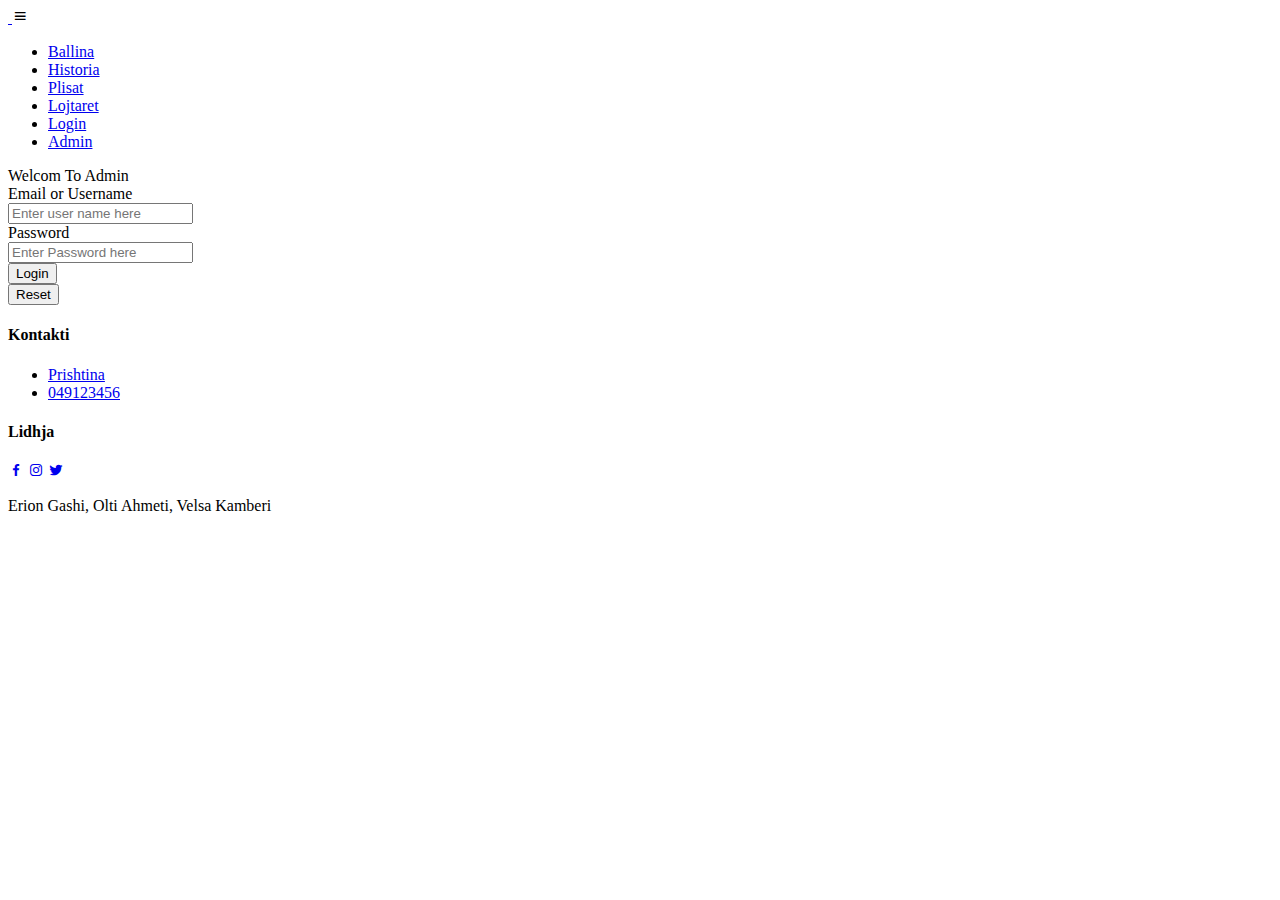
==== admin.html @ 43561e39 "Add files via upload" ====
<!DOCTYPE html>
<html lang="en">
<head>
    <meta charset="UTF-8">
    <meta http-equiv="X-UA-Compatible" content="IE=edge">
    <meta name="viewport" content="width=device-width, initial-scale=1.0">
    <title>Admin</title>
    <link rel="stylesheet" type="text/css" href="css/style.css">
    <!---->
    <link rel="stylesheet" href="/css/admin.css">


	<link rel="stylesheet"
    href="https://unpkg.com/boxicons@latest/css/boxicons.min.css">

    <link rel="stylesheet" href="index.html">
    <link rel="preconnect" href="https://fonts.googleapis.com/css2?family=Open+Sans:wght@600&display=swap" rel="stylesheet">
    <link rel="preconnect" href="https://fonts.googleapis.com">
    <link rel="preconnect" href="https://fonts.gstatic.com" crossorigin>
  
    <link href="https://fonts.googleapis.com/css2?family=Paytone+One&family=Poppins:wght@100;200;300;400;500;600;700;800;900&display=swap" rel="stylesheet">

</head>
<body>

	<header>
		<a href="index.html" class="logo">
			<img src="/Foto/logo-removebg-preview.png" alt="" height="100">
		</a>
		<div class="bx bx-menu" id="menu-icon"></div>

		<ul class="navbar">
			<li><a href="index.html">Ballina</a></li>
			<li><a href="historia.html">Historia</a></li>
			<li><a href="plisat.html">Plisat</a></li>
			<li><a href="players.html">Lojtaret</a></li>
			<li><a href="login.html">Login</a></li>
            <li><a href="admin.html">Admin</a></li>
		</ul>
	</header>

    <section class="home" id="home">
        <div class="home-text-historia">
            <form method="POST" action="">
                <div class="wrapper">
                    <div class="form">
                        <div class="title">
                            Welcom To Admin
                        </div>

                        <div class="input_wrap">
                            <label for="input_text">Email or Username</label>
                            <div class="input_field">
                                <input type="text" placeholder="Enter user name here" id="email" class="tb">
                            </div>
                        </div>
                        <div class="input_wrap">
                            <label for="input_password">Password</label>
                            <div class="input_field">
                                <input type="password" placeholder="Enter Password here" id="password" class="tb">
                            </div>
                        </div>
                        <div class="input_wrap">
                            <div class="grid-container">
                                <div class="grid-item">
                                    <input type="submit" value="Login" class="btn" onclick="this.style.backgroundColor = '#000';  this.style.color = '#FFF'; admin();">
                                </div>
                                <input type="submit" value="Reset" onclick="clearFunc()" class="btn"/>
                            </div>
                            
                        </div>  
                    </div>
                </div>
            </form>
        </div>
    </section>
    
    <section id="contact">
		<div class="footer">
			<div class="main">
				


				<div class="list">
					<h4>Kontakti</h4>
					<ul>
						<li><a href="#">Prishtina	</a></li>
						<li><a href="#">049123456</a></li>
						
					</ul>
				</div>

				<div class="list">
					<h4>Lidhja</h4>
					<div class="social">
						<a href="https://www.facebook.com/KBPrishtina/" target="_blank"><i class='bx bxl-facebook'></i></a>
						<a href="https://www.instagram.com/kbsigalprishtina/" target="_blank"><i class='bx bxl-instagram'></i></a>
						<a href="https://twitter.com/KB_Prishtina" target="_blank"><i class='bx bxl-twitter'></i></a>

						
						
					</div>
				</div>
			</div>
		</div>

		<div class="end-text">
			<p>Erion Gashi, Olti Ahmeti, Velsa Kamberi</p>
		</div>
	</section>

    <script>
        const form=document.getElementById('form');
        const email=document.getElementById('email');
        const password = document.getElementById('password');

        function showError(input,message){
            const formControl = input.parentElement;
            formControl.className = 'form-control error';
            const small = formControl.querySelector('small');
            small.innerText=message;
        }
        function showSuccess(input){
            const formControl = input.parentElement;
            formControl.className = 'form-control success';
        }

        function isValidEmail(email){
            const re= /^(([^<>()\[\]\\.,;:\s@"]+(\.[^<>()\[\]\\.,;:\s@"]+)*)|(".+"))@((\[[0-9]{1,3}\.[0-9]{1,3}\.[0-9]{1,3}\.[0-9]{1,3}\])|(([a-zA-Z\-0-9]+\.)+[a-zA-Z]{2,}))$/;
            return re.test(String(email).toLowerCase());
        }


        function admin(){
            var name = document.getElementById("email").value;
            var password = document.getElementById("password").value;
            var filter = /^([a-zA-Z0-9_\.\-])+\@(([a-zA-Z0-9\-])+\.)+([a-zA-Z0-9]{2,4})+$/;
            if(name ==''){
			    alert("please enter user name.");
		    }
		    else if(password==''){
        	    alert("enter the password");
		    }
		    else if(!filter.test(name)){
			    alert("Enter valid email id.");
		    }
		    else if(password.length < 5 || password.length > 9){
			    alert("Password min and max length is 5-9.");
            }
		    else{
	            alert('Thank You for Login & You are Redirecting to KB-Prishtina');
                window.location = "index.html";
		    }
	    }

        function clearFunc(){
		    document.getElementById("email").value="";
		    document.getElementById("pwd1").value="";
	    }
        
    </script>
    <script type="text/javascript" src="js/indexscript.js"></script>
</body>
</html>
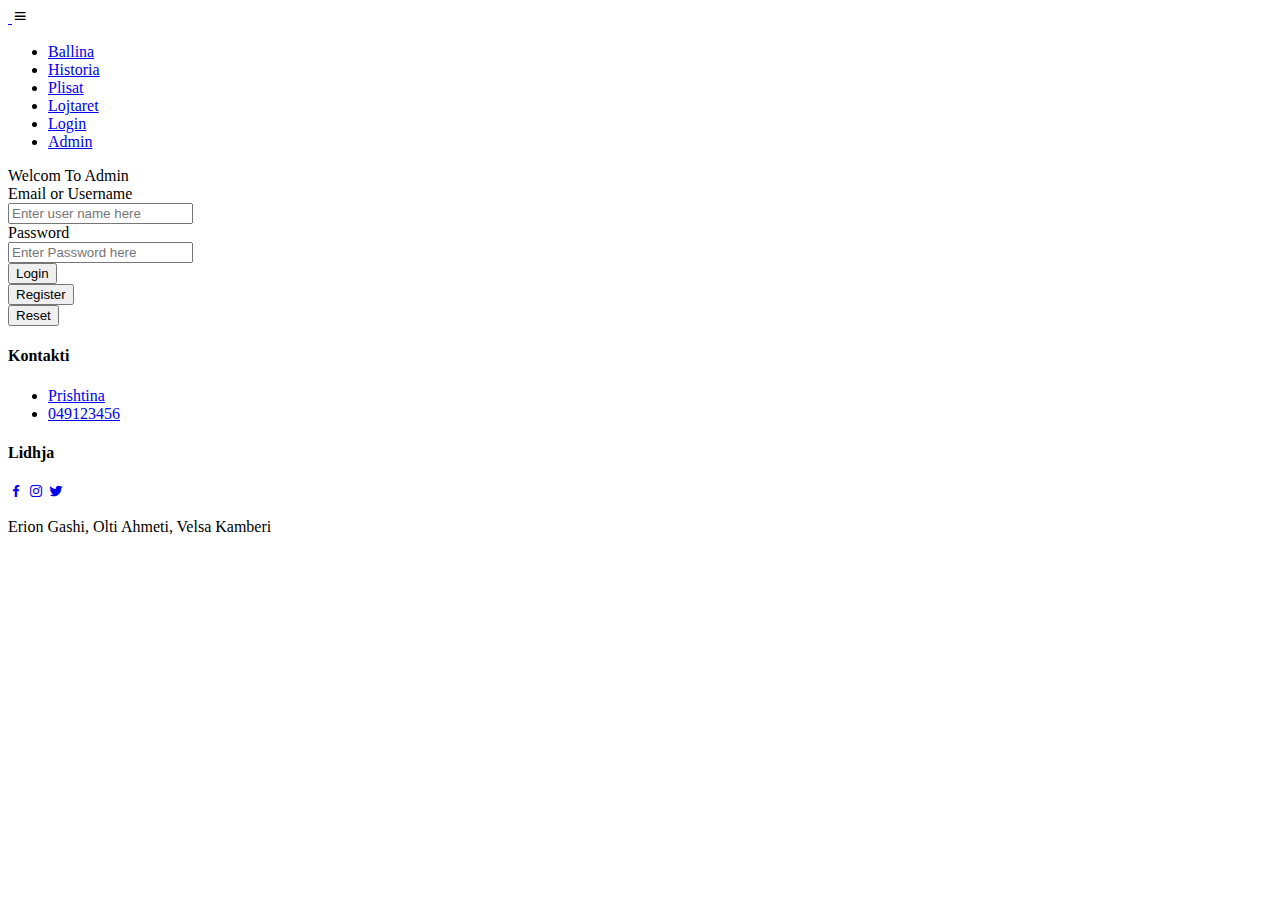
==== commit ef55b2bf: "Add files via upload" ====
--- a/admin.html
+++ b/admin.html
@@ -66,6 +66,11 @@
                                 <div class="grid-item">
                                     <input type="submit" value="Login" class="btn" onclick="this.style.backgroundColor = '#000';  this.style.color = '#FFF'; admin();">
                                 </div>
+                                <div class="grid-item">
+                                    <a href="./registerAdmin.html">
+                                        <input type="submit" value="Register" class="btn">
+                                    </a>
+                                </div>
                                 <input type="submit" value="Reset" onclick="clearFunc()" class="btn"/>
                             </div>
                             
@@ -110,56 +115,8 @@
 		</div>
 	</section>
 
-    <script>
-        const form=document.getElementById('form');
-        const email=document.getElementById('email');
-        const password = document.getElementById('password');
-
-        function showError(input,message){
-            const formControl = input.parentElement;
-            formControl.className = 'form-control error';
-            const small = formControl.querySelector('small');
-            small.innerText=message;
-        }
-        function showSuccess(input){
-            const formControl = input.parentElement;
-            formControl.className = 'form-control success';
-        }
-
-        function isValidEmail(email){
-            const re= /^(([^<>()\[\]\\.,;:\s@"]+(\.[^<>()\[\]\\.,;:\s@"]+)*)|(".+"))@((\[[0-9]{1,3}\.[0-9]{1,3}\.[0-9]{1,3}\.[0-9]{1,3}\])|(([a-zA-Z\-0-9]+\.)+[a-zA-Z]{2,}))$/;
-            return re.test(String(email).toLowerCase());
-        }
-
-
-        function admin(){
-            var name = document.getElementById("email").value;
-            var password = document.getElementById("password").value;
-            var filter = /^([a-zA-Z0-9_\.\-])+\@(([a-zA-Z0-9\-])+\.)+([a-zA-Z0-9]{2,4})+$/;
-            if(name ==''){
-			    alert("please enter user name.");
-		    }
-		    else if(password==''){
-        	    alert("enter the password");
-		    }
-		    else if(!filter.test(name)){
-			    alert("Enter valid email id.");
-		    }
-		    else if(password.length < 5 || password.length > 9){
-			    alert("Password min and max length is 5-9.");
-            }
-		    else{
-	            alert('Thank You for Login & You are Redirecting to KB-Prishtina');
-                window.location = "index.html";
-		    }
-	    }
-
-        function clearFunc(){
-		    document.getElementById("email").value="";
-		    document.getElementById("pwd1").value="";
-	    }
-        
-    </script>
+    
     <script type="text/javascript" src="js/indexscript.js"></script>
+    <script type="text/javascript" src="js/admin.js"></script>
 </body>
 </html>
